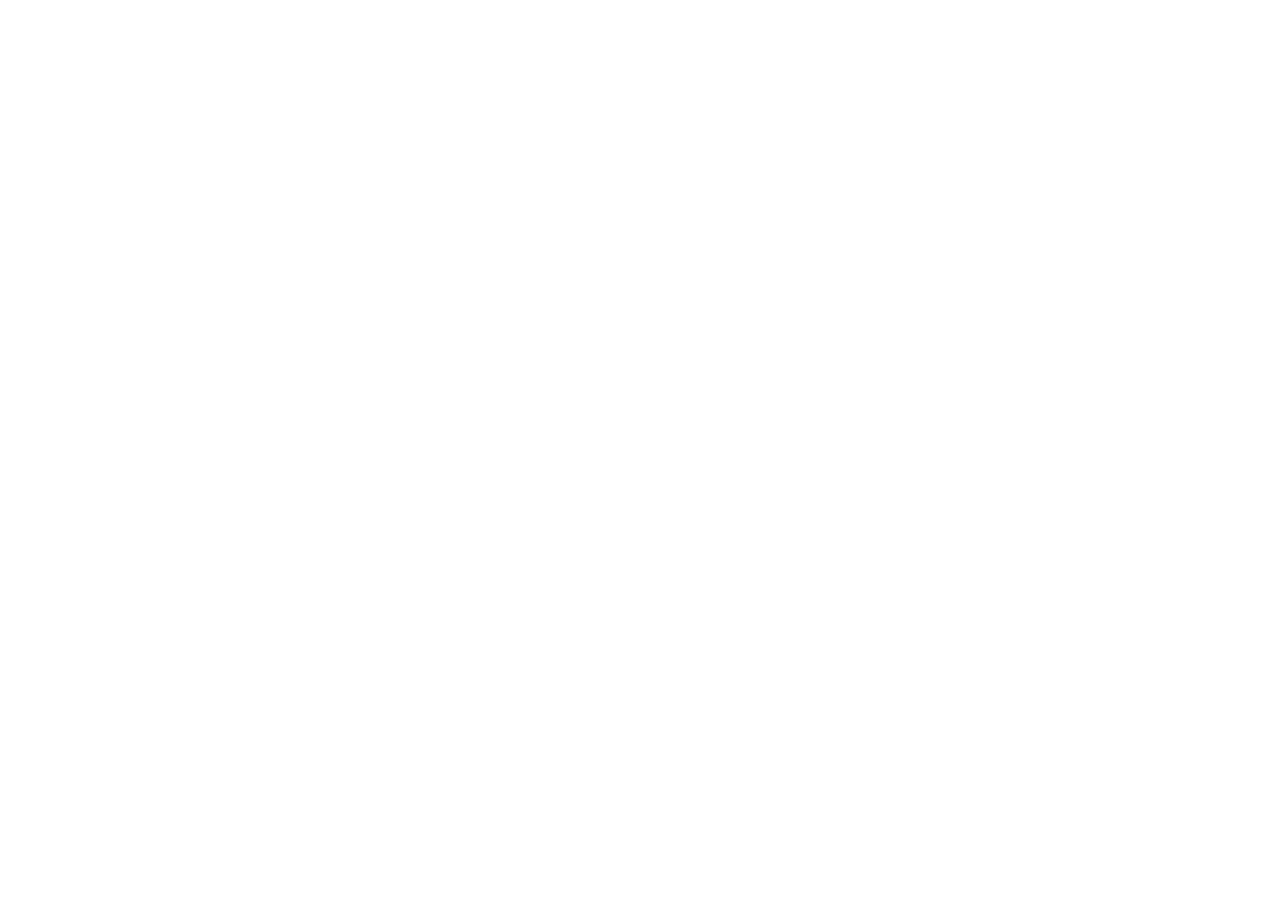
==== about.html @ 53dc4e28 "Setup about.html file" ====
<!DOCTYPE html>
<html lang="en">
  <head>
    <meta charset="UTF-8" />
    <meta http-equiv="X-UA-Compatible" content="IE=edge" />
    <meta name="viewport" content="width=device-width, initial-scale=1.0" />

    <!-- font-awesome -->
    <link
      rel="stylesheet"
      href="https://cdnjs.cloudflare.com/ajax/libs/font-awesome/5.15.3/css/all.min.css"
      integrity="sha512-iBBXm8fW90+nuLcSKlbmrPcLa0OT92xO1BIsZ+ywDWZCvqsWgccV3gFoRBv0z+8dLJgyAHIhR35VZc2oM/gI1w=="
      crossorigin="anonymous"
      referrerpolicy="no-referrer"
    />
    <!-- main css -->
    <link rel="stylesheet" href="style.css" />
    <title>About | Comfy</title>
  </head>
  <body>
    <script type="module" src="./src/pages/about.js"></script>
  </body>
</html>
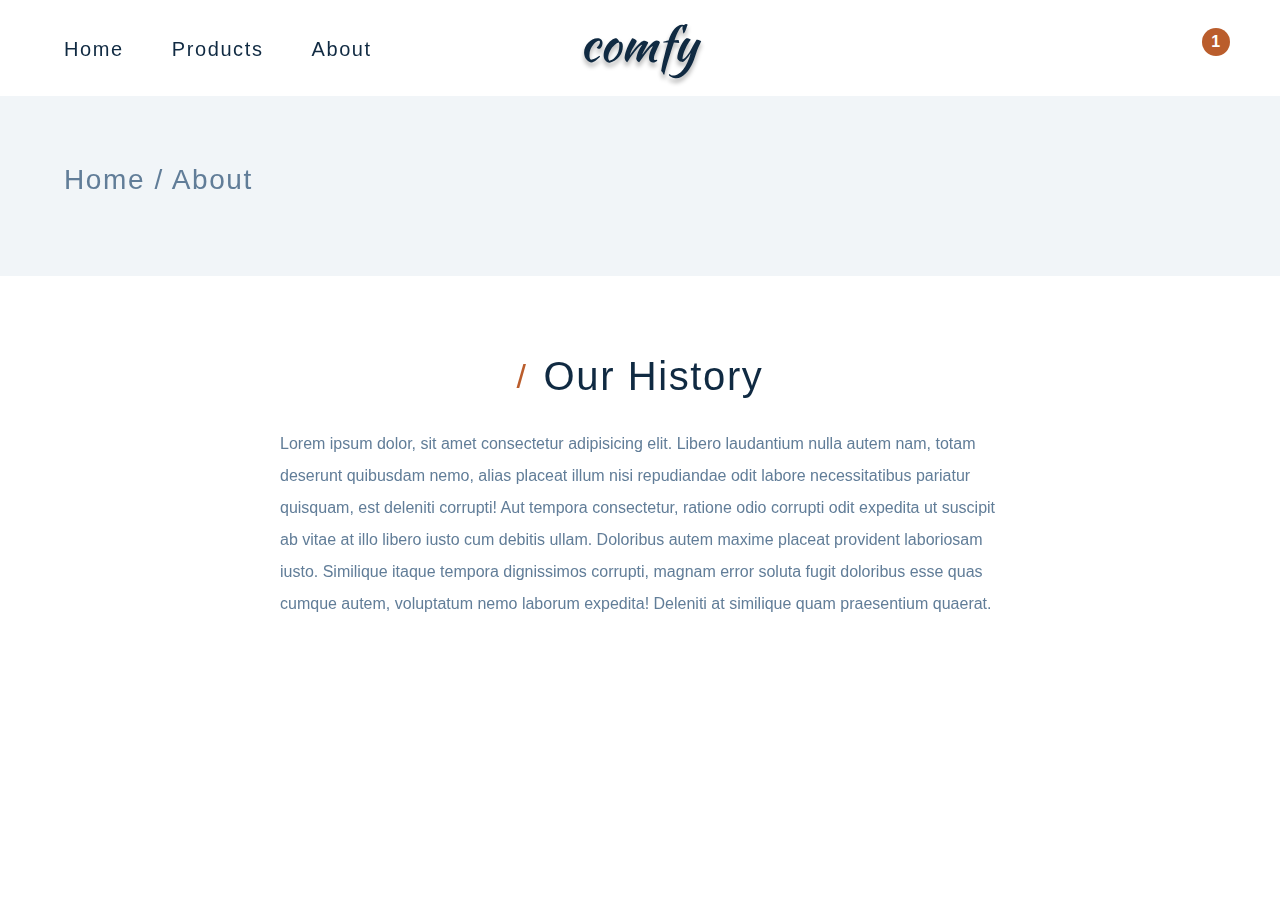
==== commit 199f1424: "Completed about page html" ====
--- a/about.html
+++ b/about.html
@@ -14,10 +14,147 @@
       referrerpolicy="no-referrer"
     />
     <!-- main css -->
-    <link rel="stylesheet" href="style.css" />
+    <link rel="stylesheet" href="./styles.css" />
     <title>About | Comfy</title>
   </head>
   <body>
+    <!-- navbar -->
+    <nav class="navbar page">
+      <div class="nav-center">
+        <!-- links -->
+        <div>
+          <button class="toggle-nav">
+            <i class="fas fa-bars"></i>
+          </button>
+          <ul class="nav-links">
+            <li>
+              <a href="./index.html" class="nav-link">home</a>
+            </li>
+            <li>
+              <a href="./products.html" class="nav-link">products</a>
+            </li>
+            <li>
+              <a href="./about.html" class="nav-link">about</a>
+            </li>
+          </ul>
+        </div>
+
+        <!-- logo -->
+        <img src="./images/logo-black.svg" alt="logo" class="nav-logo" />
+
+        <!-- cart icon -->
+        <div class="toggle-container">
+          <button class="toggle-cart">
+            <i class="fas fa-shopping-cart"></i>
+          </button>
+          <span class="cart-item-count">1</span>
+        </div>
+      </div>
+    </nav>
+    <!-- end of navbar -->
+
+    <!-- hero -->
+    <section class="page-hero">
+      <div class="section-center">
+        <h3 class="page-hero-title">Home / About</h3>
+      </div>
+    </section>
+    <!-- end of hero -->
+
+    <!-- sidebar -->
+    <div class="sidebar-overlay">
+      <aside class="sidebar">
+        <!-- close button -->
+        <button class="sidebar-close">
+          <i class="fas fa-times"> </i>
+        </button>
+        <!-- links -->
+        <ul class="sidebar-links">
+          <li>
+            <a href="./index.html" class="sidebar-link">
+              <i class="fas fa-home fa-fw"></i>
+              home
+            </a>
+          </li>
+          <li>
+            <a href="./products.html" class="sidebar-link">
+              <i class="fas fa-couch fa-fw"></i>
+              products
+            </a>
+          </li>
+          <li>
+            <a href="./about.html" class="sidebar-link">
+              <i class="fas fa-book fa-fw"></i>
+              about
+            </a>
+          </li>
+        </ul>
+      </aside>
+    </div>
+    <!-- end of sidebar -->
+
+    <!-- cart -->
+    <div class="cart-overlay">
+      <aside class="cart">
+        <button class="cart-close">
+          <i class="fas fa-times"></i>
+        </button>
+        <header>
+          <h3 class="text-slanted">your bag</h3>
+        </header>
+        <!-- cart items -->
+        <div class="cart-items">
+          <!-- single item -->
+          <article class="cart-item" data-id="">
+            <img src="./images/main-bg.jpeg" alt="name" class="cart-item-img" />
+            <!-- item info -->
+            <div>
+              <h4 class="cart-item-name">high-bach bench</h4>
+              <p class="cart-item-price">$13.99</p>
+              <button class="cart-item-remove-btn"></button>
+            </div>
+            <!-- amount toggle -->
+            <div>
+              <button class="cart-item-increase-btn">
+                <i class="fas fa-chevron-up"></i>
+              </button>
+              <p class="cart-item-amount">1</p>
+              <button class="cart-item-decrease-btn">
+                <i class="fas fa-chevron-down"></i>
+              </button>
+            </div>
+          </article>
+          <!-- end of single item -->
+        </div>
+        <!-- footer -->
+        <footer>
+          <h3 class="cart-total text-slanded">total : $12.99</h3>
+          <button class="cart-checkout btn">checkout</button>
+        </footer>
+        <!-- end of footer -->
+      </aside>
+    </div>
+    <!-- end of cart -->
+
+    <!-- about -->
+    <section class="section section-center about-page">
+      <div class="title">
+        <h2><span>/</span> our history</h2>
+      </div>
+      <p class="about-text">
+        Lorem ipsum dolor, sit amet consectetur adipisicing elit. Libero
+        laudantium nulla autem nam, totam deserunt quibusdam nemo, alias placeat
+        illum nisi repudiandae odit labore necessitatibus pariatur quisquam, est
+        deleniti corrupti! Aut tempora consectetur, ratione odio corrupti odit
+        expedita ut suscipit ab vitae at illo libero iusto cum debitis ullam.
+        Doloribus autem maxime placeat provident laboriosam iusto. Similique
+        itaque tempora dignissimos corrupti, magnam error soluta fugit doloribus
+        esse quas cumque autem, voluptatum nemo laborum expedita! Deleniti at
+        similique quam praesentium quaerat.
+      </p>
+    </section>
+    <!-- end of about -->
+
     <script type="module" src="./src/pages/about.js"></script>
   </body>
 </html>
--- a/styles.css
+++ b/styles.css
@@ -0,0 +1,777 @@
+@import url('https://fonts.googleapis.com/css2?family=Kaushan+Script&display=swap');
+/*
+=============== 
+Variables
+===============
+*/
+
+:root {
+  /* dark shades of primary color*/
+  --clr-primary-1: hsl(21, 91%, 17%);
+  --clr-primary-2: hsl(21, 84%, 25%);
+  --clr-primary-3: hsl(21, 81%, 29%);
+  --clr-primary-4: hsl(21, 77%, 34%);
+  /* primary/main color */
+  --clr-primary-5: hsl(21, 62%, 45%);
+  /* lighter shades of primary color */
+  --clr-primary-6: hsl(21, 57%, 50%);
+  --clr-primary-7: hsl(21, 65%, 59%);
+  --clr-primary-8: hsl(21, 80%, 74%);
+  --clr-primary-9: hsl(21, 94%, 87%);
+  --clr-primary-10: hsl(21, 100%, 94%);
+  /* darkest grey - used for headings */
+  --clr-grey-1: #102a42;
+  --clr-grey-2: hsl(211, 39%, 23%);
+  --clr-grey-3: hsl(209, 34%, 30%);
+  --clr-grey-4: hsl(209, 28%, 39%);
+  /* grey used for paragraphs */
+  --clr-grey-5: hsl(210, 22%, 49%);
+  --clr-grey-6: hsl(209, 23%, 60%);
+  --clr-grey-7: hsl(211, 27%, 70%);
+  --clr-grey-8: hsl(210, 31%, 80%);
+  --clr-grey-9: hsl(212, 33%, 89%);
+  --clr-grey-10: hsl(210, 36%, 96%);
+  --clr-white: #fff;
+  --clr-red-dark: hsl(360, 67%, 44%);
+  --clr-red-light: hsl(360, 71%, 66%);
+  --clr-green-dark: hsl(125, 67%, 44%);
+  --clr-green-light: hsl(125, 71%, 66%);
+  --clr-black: #222;
+
+  --transition: all 0.3s linear;
+  --spacing: 0.1rem;
+  --radius: 0.25rem;
+  --light-shadow: 0 5px 15px rgba(0, 0, 0, 0.1);
+  --dark-shadow: 0 5px 15px rgba(0, 0, 0, 0.2);
+  --max-width: 1170px;
+  --fixed-width: 620px;
+}
+/*
+=============== 
+Global Styles
+===============
+*/
+
+*,
+::after,
+::before {
+  margin: 0;
+  padding: 0;
+  box-sizing: border-box;
+}
+body {
+  font-family: -apple-system, BlinkMacSystemFont, 'Segoe UI', Roboto, Oxygen,
+    Ubuntu, Cantarell, 'Open Sans', 'Helvetica Neue', sans-serif;
+  background: var(--clr-white);
+  color: var(--clr-grey-1);
+  line-height: 1.5;
+  font-size: 0.875rem;
+}
+ul {
+  list-style-type: none;
+}
+a {
+  text-decoration: none;
+}
+h1,
+h2,
+h3,
+h4 {
+  letter-spacing: var(--spacing);
+  text-transform: capitalize;
+  line-height: 1.25;
+  margin-bottom: 0.75rem;
+  font-weight: 400;
+}
+h1 {
+  font-size: 3rem;
+}
+h2 {
+  font-size: 2rem;
+}
+h3 {
+  font-size: 1.25rem;
+}
+h4 {
+  font-size: 0.875rem;
+}
+p {
+  margin-bottom: 1.25rem;
+  color: var(--clr-grey-5);
+}
+@media screen and (min-width: 800px) {
+  h1 {
+    font-size: 4rem;
+  }
+  h2 {
+    font-size: 2.5rem;
+  }
+  h3 {
+    font-size: 1.75rem;
+  }
+  h4 {
+    font-size: 1rem;
+  }
+  body {
+    font-size: 1rem;
+  }
+  h1,
+  h2,
+  h3,
+  h4 {
+    line-height: 1;
+  }
+}
+.img {
+  width: 100%;
+  display: block;
+}
+.text-slanted {
+  font-family: 'Kaushan Script', cursive;
+}
+.section-center {
+  width: 90vw;
+  max-width: var(--max-width);
+  margin: 0 auto;
+}
+.section {
+  padding: 5rem 0;
+}
+.btn {
+  background: var(--clr-primary-5);
+  color: var(--clr-white);
+  border-radius: var(--radius);
+  padding: 0.375rem 0.75rem;
+  text-transform: uppercase;
+  letter-spacing: var(--spacing);
+  display: inline-block;
+  transition: var(--transition);
+  border-color: transparent;
+  cursor: pointer;
+}
+.btn:hover {
+  background: var(--clr-primary-7);
+  color: var(--clr-black);
+}
+.section-loading {
+  text-align: center;
+  position: absolute;
+  top: 2rem;
+  left: 50%;
+  transform: translate(-50%, -50%);
+  text-align: center;
+}
+.page-loading {
+  position: fixed;
+  top: 0;
+  left: 0;
+  width: 100%;
+  height: 100%;
+  background: var(--clr-grey-10);
+  display: flex;
+  align-items: center;
+  justify-content: center;
+}
+/*
+=============== 
+Navbar
+===============
+*/
+
+.navbar {
+  height: 6rem;
+  background: transparent;
+  display: flex;
+  align-items: center;
+  justify-content: center;
+}
+
+.nav-center {
+  width: 90vw;
+  max-width: var(--max-width);
+  display: flex;
+  justify-content: space-between;
+  align-items: center;
+}
+.nav-links {
+  display: none;
+}
+.toggle-nav {
+  background: var(--clr-primary-5);
+  border-color: transparent;
+  color: var(--clr-white);
+  width: 3.75rem;
+  height: 2.25rem;
+  display: flex;
+  align-items: center;
+  justify-content: center;
+  font-size: 1.5rem;
+  border-radius: 2rem;
+  cursor: pointer;
+  transition: var(--transition);
+}
+.toggle-nav:hover {
+  background: var(--clr-primary-3);
+}
+.toggle-container {
+  position: relative;
+  margin-top: 0.75rem;
+}
+.toggle-cart {
+  background: transparent;
+  border-color: transparent;
+  font-size: 1.6rem;
+  color: var(--clr-white);
+  cursor: pointer;
+}
+.cart-item-count {
+  position: absolute;
+  top: -0.85rem;
+  right: -0.85rem;
+  background: var(--clr-primary-5);
+  width: 1.75rem;
+  height: 1.75rem;
+  display: grid;
+  place-items: center;
+  border-radius: 50%;
+  color: var(--clr-white);
+  font-weight: bold;
+  font-size: 1rem;
+}
+@media screen and (min-width: 800px) {
+  .nav-center {
+    position: relative;
+  }
+  .nav-logo {
+    position: absolute;
+    top: 50%;
+    left: 65%;
+    transform: translate(-50%, -50%);
+  }
+  .toggle-nav {
+    display: none;
+  }
+  .nav-links {
+    display: flex;
+    font-size: 1.5rem;
+    text-transform: capitalize;
+  }
+  .nav-link {
+    color: var(--clr-white);
+    margin-right: 3rem;
+    letter-spacing: var(--spacing);
+    transition: var(--transition);
+    font-size: 1.25rem;
+  }
+  .nav-link:hover {
+    color: var(--clr-primary-5);
+  }
+}
+@media screen and (min-width: 992px) {
+  .nav-logo {
+    left: 50%;
+  }
+}
+/* page navbar */
+.page .nav-link {
+  color: var(--clr-grey-1);
+}
+.page .nav-link:hover {
+  color: var(--clr-primary-5);
+}
+.page .toggle-cart {
+  color: var(--clr-grey-1);
+}
+/*
+=============== 
+Hero
+===============
+*/
+.hero {
+  min-height: 100vh;
+  margin-top: -6rem;
+  background: linear-gradient(rgba(0, 0, 0, 0.6), rgba(0, 0, 0, 0.6)),
+    url(./images/main-bg.jpeg) center/cover;
+  display: grid;
+  place-items: center;
+  color: var(--clr-white);
+}
+.hero-container {
+  width: 90vw;
+  max-width: var(--max-width);
+}
+.hero h1 {
+  font-weight: 700;
+}
+.hero h3 {
+  text-transform: none;
+  font-size: 1.5rem;
+}
+.hero-btn {
+  color: var(--clr-white);
+  background: transparent;
+  border: 1px solid var(--clr-white);
+  padding: 0.5rem 0.75rem;
+  display: inline-block;
+  margin-top: 0.75rem;
+  text-transform: uppercase;
+  letter-spacing: var(--spacing);
+  border-radius: var(--radius);
+  transition: var(--transition);
+}
+.hero-btn:hover {
+  background: var(--clr-white);
+  color: var(--clr-primary-5);
+}
+
+@media screen and (min-width: 800px) {
+  .hero h3 {
+    font-size: 1.5rem;
+    margin: 1rem 0;
+  }
+}
+
+@media screen and (min-width: 992px) {
+  .hero h1 {
+    font-size: 5.25rem;
+    letter-spacing: 5px;
+  }
+  .hero h3 {
+    font-size: 2.75rem;
+    margin: 1.5rem 0;
+  }
+}
+
+/*
+=============== 
+Sidebar
+===============
+*/
+.sidebar-overlay {
+  position: fixed;
+  top: 0;
+  left: 0;
+  width: 100%;
+  height: 100%;
+  display: grid;
+  place-items: center;
+  z-index: -1;
+  transition: var(--transition);
+  opacity: 0;
+  background: rgba(0, 0, 0, 0.5);
+}
+.sidebar-overlay.show {
+  opacity: 1;
+  z-index: 100;
+}
+.sidebar {
+  width: 90vw;
+  height: 95vh;
+  max-width: var(--fixed-width);
+  background: var(--clr-white);
+  border-radius: var(--radius);
+  box-shadow: var(--dark-shadow);
+  position: relative;
+  padding: 4rem;
+  transform: scale(0);
+}
+.show .sidebar {
+  transform: scale(1);
+}
+.sidebar-close {
+  font-size: 2rem;
+  background: transparent;
+  border-color: transparent;
+  color: var(--clr-grey-5);
+  position: absolute;
+  top: 1rem;
+  right: 1rem;
+  cursor: pointer;
+}
+.sidebar-link {
+  font-size: 1.5rem;
+  text-transform: capitalize;
+  color: var(--clr-grey-1);
+}
+.sidebar-link i {
+  color: var(--clr-grey-5);
+  margin-right: 1rem;
+  margin-bottom: 1rem;
+}
+@media screen and (min-width: 800px) {
+  .sidebar-overlay {
+    display: none;
+  }
+}
+/*
+=============== 
+Cart
+===============
+*/
+.cart-overlay {
+  position: fixed;
+  top: 0;
+  left: 0;
+  width: 100%;
+  height: 100%;
+  background: rgba(0, 0, 0, 0.5);
+  transition: var(--transition);
+  opacity: 0;
+  z-index: -1;
+}
+.cart-overlay.show {
+  opacity: 1;
+  z-index: 100;
+}
+.cart {
+  position: fixed;
+  top: 0;
+  right: 0;
+  width: 100%;
+  height: 100%;
+  max-width: 400px;
+  background: var(--clr-grey-10);
+  padding: 3rem 1rem 0 1rem;
+  display: grid;
+  grid-template-rows: auto 1fr auto;
+  transition: var(--transition);
+  transform: translateX(100%);
+  overflow: scroll;
+}
+.show .cart {
+  transform: translateX(0);
+}
+.cart-close {
+  font-size: 2rem;
+  background: transparent;
+  border-color: transparent;
+  color: var(--clr-grey-5);
+  position: absolute;
+  top: 0.5rem;
+  left: 1rem;
+  cursor: pointer;
+}
+.cart header {
+  text-align: center;
+}
+.cart header h3 {
+  font-weight: 500;
+}
+.cart-total {
+  text-align: center;
+  margin-bottom: 2rem;
+  font-weight: 500;
+}
+.cart-checkout {
+  display: block;
+  width: 75%;
+  margin: 0 auto;
+  margin-bottom: 3rem;
+}
+/* cart item */
+.cart-item {
+  margin: 1rem 0;
+  display: grid;
+  grid-template-columns: auto 1fr auto;
+
+  column-gap: 1.5rem;
+  align-items: center;
+}
+.cart-item-img {
+  width: 75px;
+  height: 50px;
+  object-fit: cover;
+  border-radius: var(--radius);
+}
+.cart-item-name {
+  margin-bottom: 0.15rem;
+}
+.cart-item-price {
+  margin-bottom: 0;
+  font-size: 0.75rem;
+  color: var(--clr-grey-3);
+}
+.cart-item-remove-btn {
+  background: transparent;
+  border-color: transparent;
+  color: var(--clr-grey-5);
+  letter-spacing: var(--spacing);
+  cursor: pointer;
+}
+.cart-item-amount {
+  margin-bottom: 0;
+  text-align: center;
+  color: var(--clr-grey-3);
+  line-height: 1;
+}
+.cart-item-increase-btn,
+.cart-item-decrease-btn {
+  background: transparent;
+  border-color: transparent;
+  color: var(--clr-primary-5);
+  cursor: pointer;
+  font-size: 0.85rem;
+  padding: 0.25rem;
+}
+/*
+=============== 
+Title
+===============
+*/
+
+.title h2 {
+  display: flex;
+  justify-content: center;
+  align-items: center;
+  font-weight: 500;
+}
+.title span {
+  color: var(--clr-primary-5);
+  font-size: 0.85em;
+  margin-right: 1rem;
+}
+/*
+=============== 
+product
+===============
+*/
+.product-img {
+  height: 15rem;
+  object-fit: cover;
+  border-radius: var(--radius);
+}
+.product-container {
+  position: relative;
+}
+.product-icons {
+  position: absolute;
+  top: 50%;
+  left: 50%;
+  transform: translate(-50%, -50%);
+  opacity: 0;
+  display: flex;
+  transition: var(--transition);
+}
+.product-icon {
+  width: 2.25rem;
+  height: 2.25rem;
+  background: var(--clr-primary-5);
+  color: var(--clr-white);
+  display: grid;
+  place-items: center;
+  border-radius: 50%;
+  transition: var(--transition);
+  cursor: pointer;
+  font-size: 1rem;
+  border-color: transparent;
+  margin: 0 0.5rem;
+}
+.product-icon:hover {
+  background: var(--clr-primary-7);
+}
+.product-container:hover .product-icons {
+  opacity: 1;
+}
+.product footer {
+  padding: 0.75rem 0;
+  text-align: center;
+}
+.product-name {
+  margin-bottom: 0.25rem;
+  text-transform: capitalize;
+  letter-spacing: var(--spacing);
+}
+.product-price {
+  margin-bottom: 0;
+  color: var(--clr-grey-3);
+  font-weight: 700;
+}
+
+.featured-center {
+  margin: 3rem auto 2rem auto;
+  display: grid;
+  gap: 1rem;
+  min-height: 6rem;
+  position: relative;
+}
+.featured .btn {
+  display: block;
+  width: 11rem;
+  margin: 0 auto;
+  text-align: center;
+}
+@media screen and (min-width: 992px) {
+  .featured-center {
+    display: grid;
+    grid-template-columns: 1fr 1fr;
+  }
+}
+@media screen and (min-width: 1200px) {
+  .featured-center {
+    display: grid;
+    grid-template-columns: 1fr 1fr 1fr;
+  }
+  .product .img {
+    height: 13rem;
+  }
+}
+/*
+=============== 
+About Page
+===============
+*/
+.about-text {
+  line-height: 2;
+  max-width: 45em;
+  margin: 0 auto;
+  margin-top: 2rem;
+}
+
+/*
+=============== 
+Products Page
+===============
+*/
+.products {
+  width: 90vw;
+  display: grid;
+  grid-gap: 1rem;
+  margin: 4rem auto;
+  max-width: var(--max-width);
+  position: relative;
+}
+.filters-container {
+  position: sticky;
+  top: 1rem;
+}
+.filters h4 {
+  font-weight: 500;
+  margin: 1.5rem 0 0.5rem;
+}
+
+.search-input {
+  padding: 0.5rem;
+  background: var(--clr-grey-10);
+  border-radius: var(--radius);
+  border-color: transparent;
+  letter-spacing: var(--spacing);
+}
+.search-input::placeholder {
+  text-transform: capitalize;
+}
+.company-btn {
+  display: block;
+  margin: 0.25em 0;
+  padding: 0.25rem;
+  text-transform: capitalize;
+  background: transparent;
+  border-color: transparent;
+  letter-spacing: var(--spacing);
+  color: var(--clr-grey-5);
+  cursor: pointer;
+  transition: var(--transition);
+}
+.company-btn:hover {
+  color: var(--clr-grey-3);
+}
+.price-filter {
+  background: var(--clr-grey-5) !important;
+  color: var(--clr-grey-5);
+}
+@media screen and (min-width: 768px) {
+  .products {
+    grid-template-columns: 200px 1fr;
+  }
+  .categories {
+    position: sticky;
+    top: 1rem;
+  }
+}
+@media screen and (min-width: 992px) {
+  .products-container {
+    display: grid;
+    grid-template-columns: repeat(2, 1fr);
+    gap: 1rem;
+  }
+  .products-container .product-img {
+    height: 10rem;
+  }
+  .products-container .product-name {
+    font-size: 0.85rem;
+  }
+  .products-container .product-price {
+    font-size: 0.85rem;
+  }
+}
+@media screen and (min-width: 1170px) {
+  .products-container {
+    grid-template-columns: repeat(3, 1fr);
+  }
+}
+.filter-error {
+  position: absolute;
+  top: 5rem;
+  left: 0;
+  width: 100%;
+  text-align: center;
+  margin-top: 4rem;
+}
+/*
+=============== 
+Single Product Page
+===============
+*/
+.page-hero {
+  min-height: 20vh;
+  display: grid;
+  place-items: center;
+  background: var(--clr-grey-10);
+  color: var(--clr-grey-5);
+}
+.page-hero-title {
+  font-weight: 500;
+}
+.single-product {
+  padding: 2rem 0;
+}
+.single-product-center {
+  margin: 2rem auto;
+  display: grid;
+  gap: 1rem 2rem;
+}
+.single-product-img {
+  height: 25rem;
+  border-radius: var(--radius);
+  object-fit: cover;
+}
+.single-product-company {
+  font-size: 1.2rem;
+  color: var(--clr-grey-8);
+  text-transform: uppercase;
+  letter-spacing: var(--spacing);
+  margin-bottom: 1.25rem;
+}
+.single-product-price {
+  color: var(--clr-grey-3);
+  font-size: 1.25rem;
+  font-weight: 500;
+}
+
+.product-color {
+  display: inline-block;
+  width: 1rem;
+  height: 1rem;
+  border-radius: 50%;
+  background: #222;
+  margin: 0.5rem 0.5rem 1.5rem 0;
+}
+
+.single-product-desc {
+  max-width: 25em;
+  line-height: 1.8;
+}
+@media screen and (min-width: 992px) {
+  .single-product-center {
+    grid-template-columns: 1fr 1fr;
+  }
+}
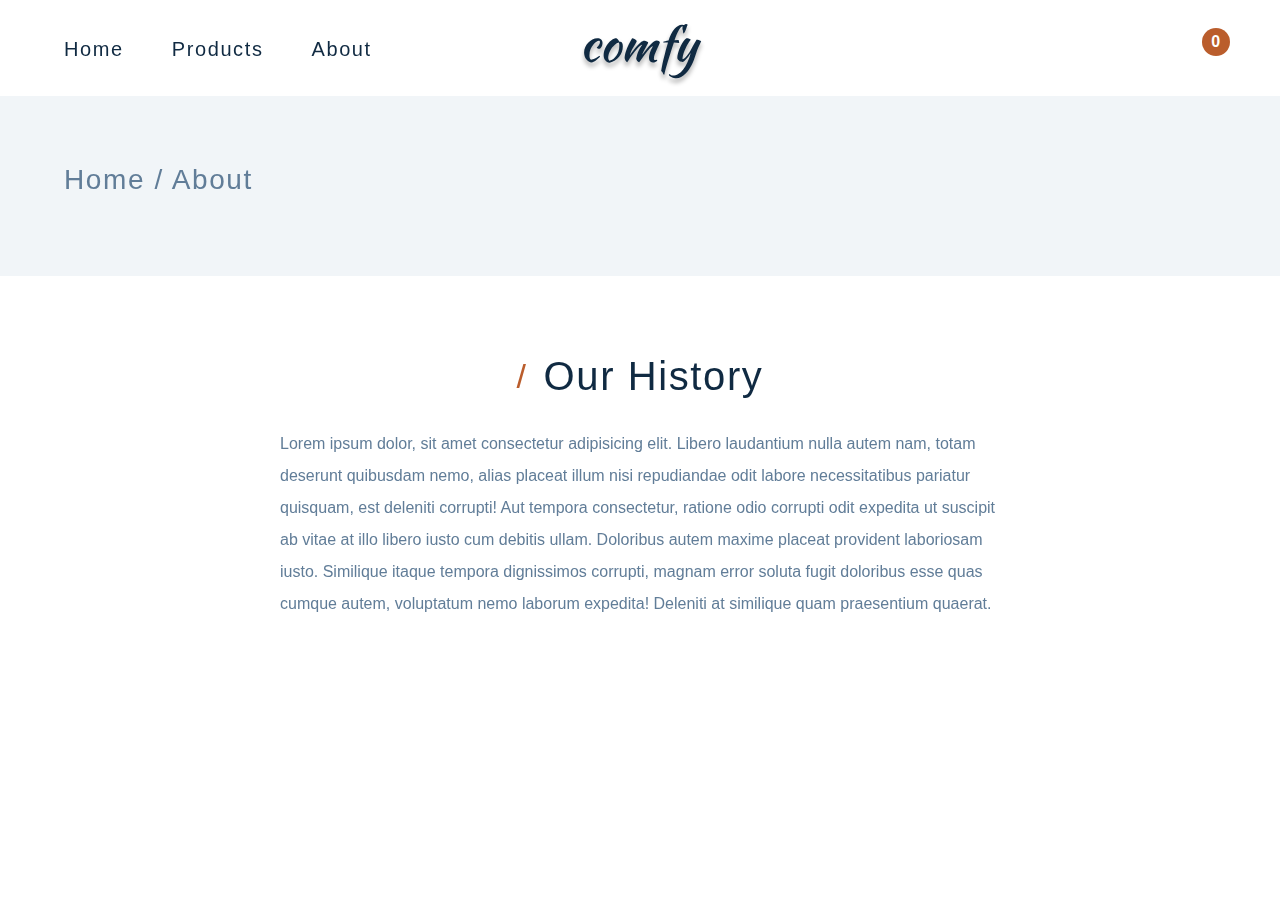
==== commit 230f49cc: "Removed single cart item" ====
--- a/about.html
+++ b/about.html
@@ -105,15 +105,13 @@
         <!-- cart items -->
         <div class="cart-items">
           <!-- single item -->
-          <article class="cart-item" data-id="">
+          <!-- <article class="cart-item" data-id="">
             <img src="./images/main-bg.jpeg" alt="name" class="cart-item-img" />
-            <!-- item info -->
             <div>
               <h4 class="cart-item-name">high-bach bench</h4>
               <p class="cart-item-price">$13.99</p>
               <button class="cart-item-remove-btn"></button>
             </div>
-            <!-- amount toggle -->
             <div>
               <button class="cart-item-increase-btn">
                 <i class="fas fa-chevron-up"></i>
@@ -123,7 +121,7 @@
                 <i class="fas fa-chevron-down"></i>
               </button>
             </div>
-          </article>
+          </article> -->
           <!-- end of single item -->
         </div>
         <!-- footer -->
